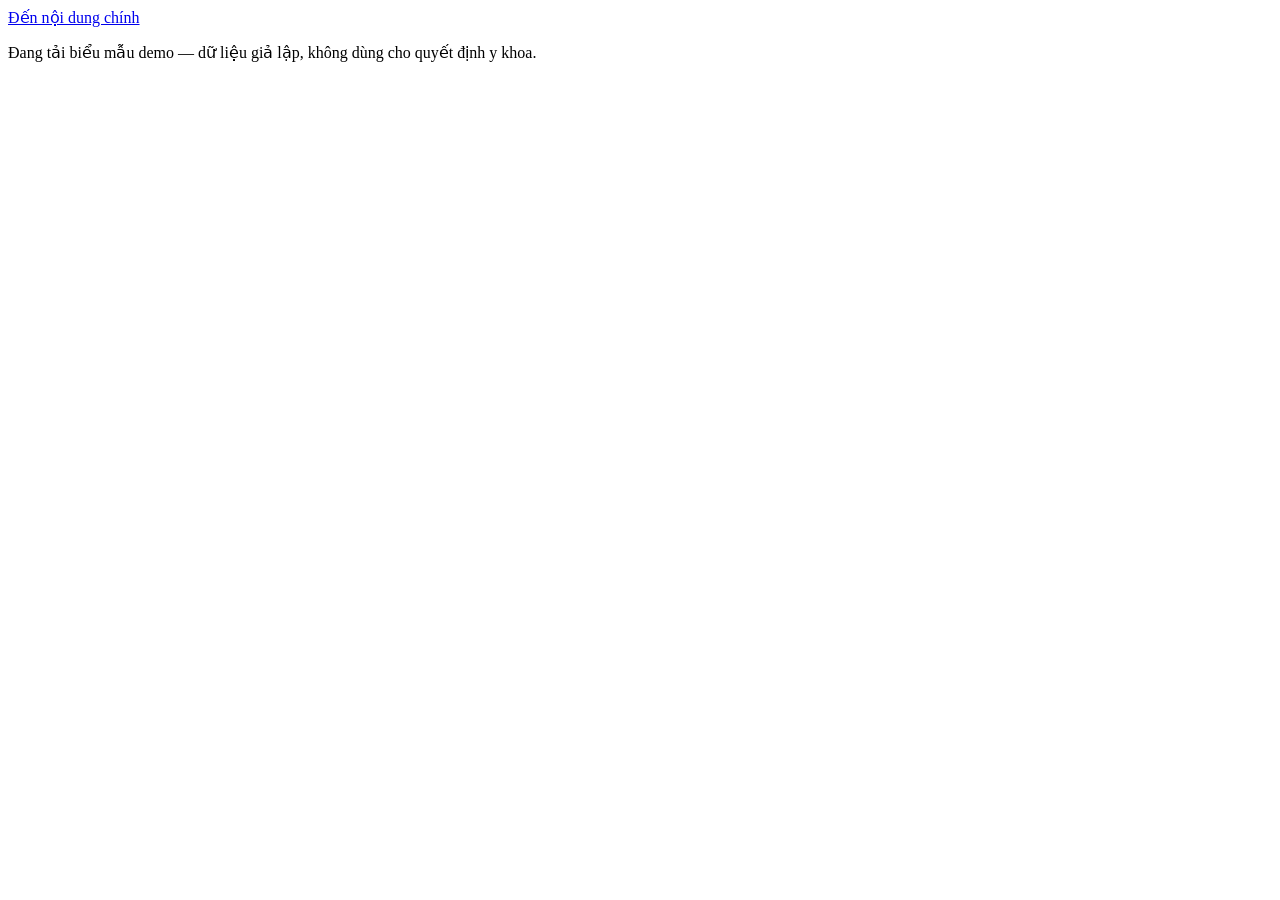
==== submissions/suy_tim_nhom27/web/forms.html @ 36cac2c5 "feat: add dynamic patient forms and Excel import demo" ====
<!doctype html>
<html lang="vi"><head><meta charset="utf-8"><meta name="viewport" content="width=device-width,initial-scale=1"><title>Hệ thống quản lý bệnh nhân suy tim</title><link rel="stylesheet" href="/forms.css?v=20261024-3"><script src="/forms.js?v=20261024-3" defer></script></head>
<body><a href="#main" class="skip">Đến nội dung chính</a><div id="app"><p>Đang tải biểu mẫu demo — dữ liệu giả lập, không dùng cho quyết định y khoa.</p></div><noscript>Cần bật JavaScript để sử dụng biểu mẫu.</noscript></body></html>
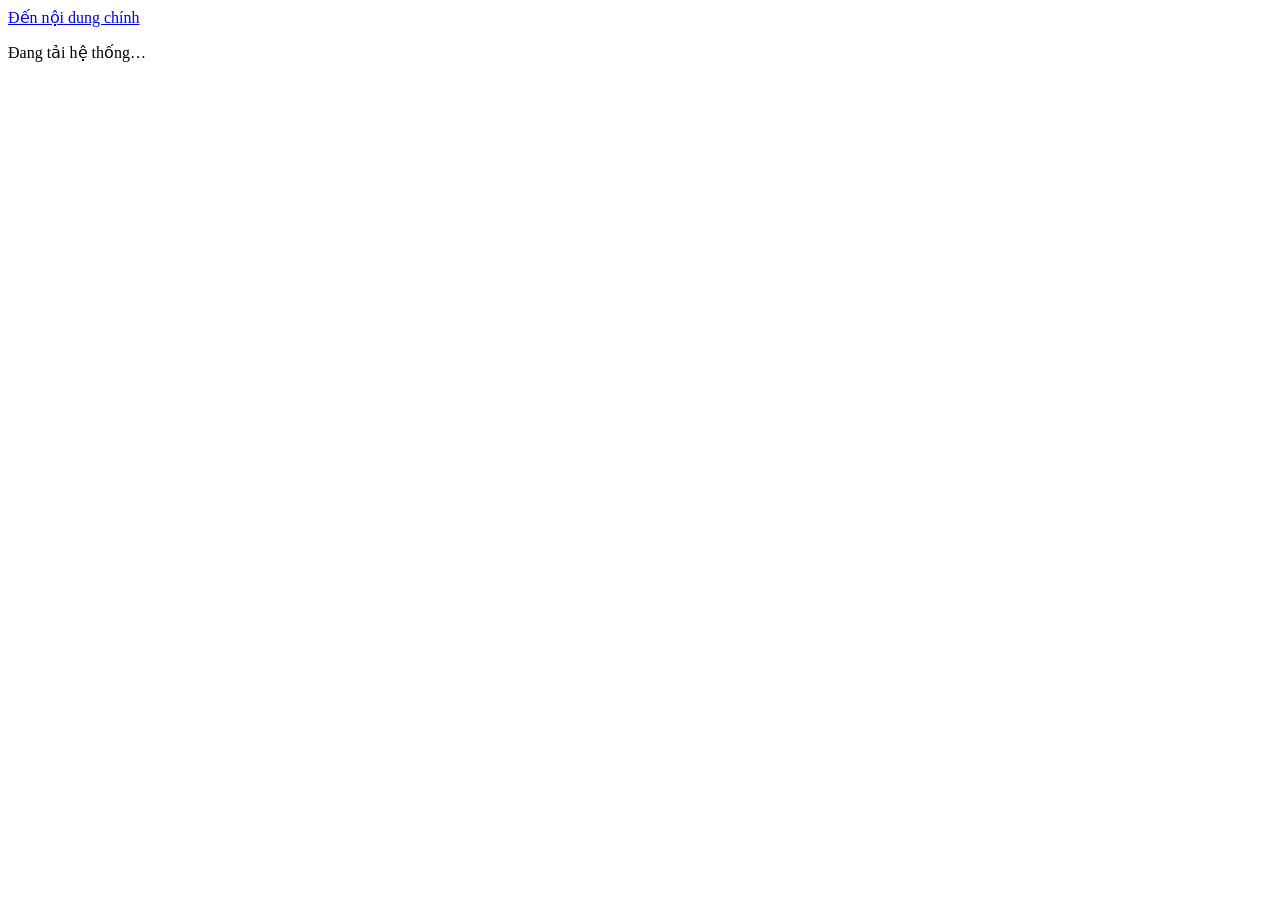
==== commit 9a46fa65: "feat: unify login and revise shared patient forms workflow" ====
--- a/submissions/suy_tim_nhom27/web/forms.html
+++ b/submissions/suy_tim_nhom27/web/forms.html
@@ -1,3 +1,3 @@
 <!doctype html>
-<html lang="vi"><head><meta charset="utf-8"><meta name="viewport" content="width=device-width,initial-scale=1"><title>Hệ thống quản lý bệnh nhân suy tim</title><link rel="stylesheet" href="/forms.css?v=20261024-3"><script src="/forms.js?v=20261024-3" defer></script></head>
-<body><a href="#main" class="skip">Đến nội dung chính</a><div id="app"><p>Đang tải biểu mẫu demo — dữ liệu giả lập, không dùng cho quyết định y khoa.</p></div><noscript>Cần bật JavaScript để sử dụng biểu mẫu.</noscript></body></html>
+<html lang="vi"><head><meta charset="utf-8"><meta name="viewport" content="width=device-width,initial-scale=1"><title>Hệ thống quản lý bệnh nhân suy tim</title><link rel="stylesheet" href="/forms.css?v=20261026-6"><script src="/forms.js?v=20261026-6" defer></script></head>
+<body><a href="#main" class="skip">Đến nội dung chính</a><div id="app"><p role="status">Đang tải hệ thống…</p></div><noscript>Cần bật JavaScript để sử dụng hệ thống.</noscript></body></html>
